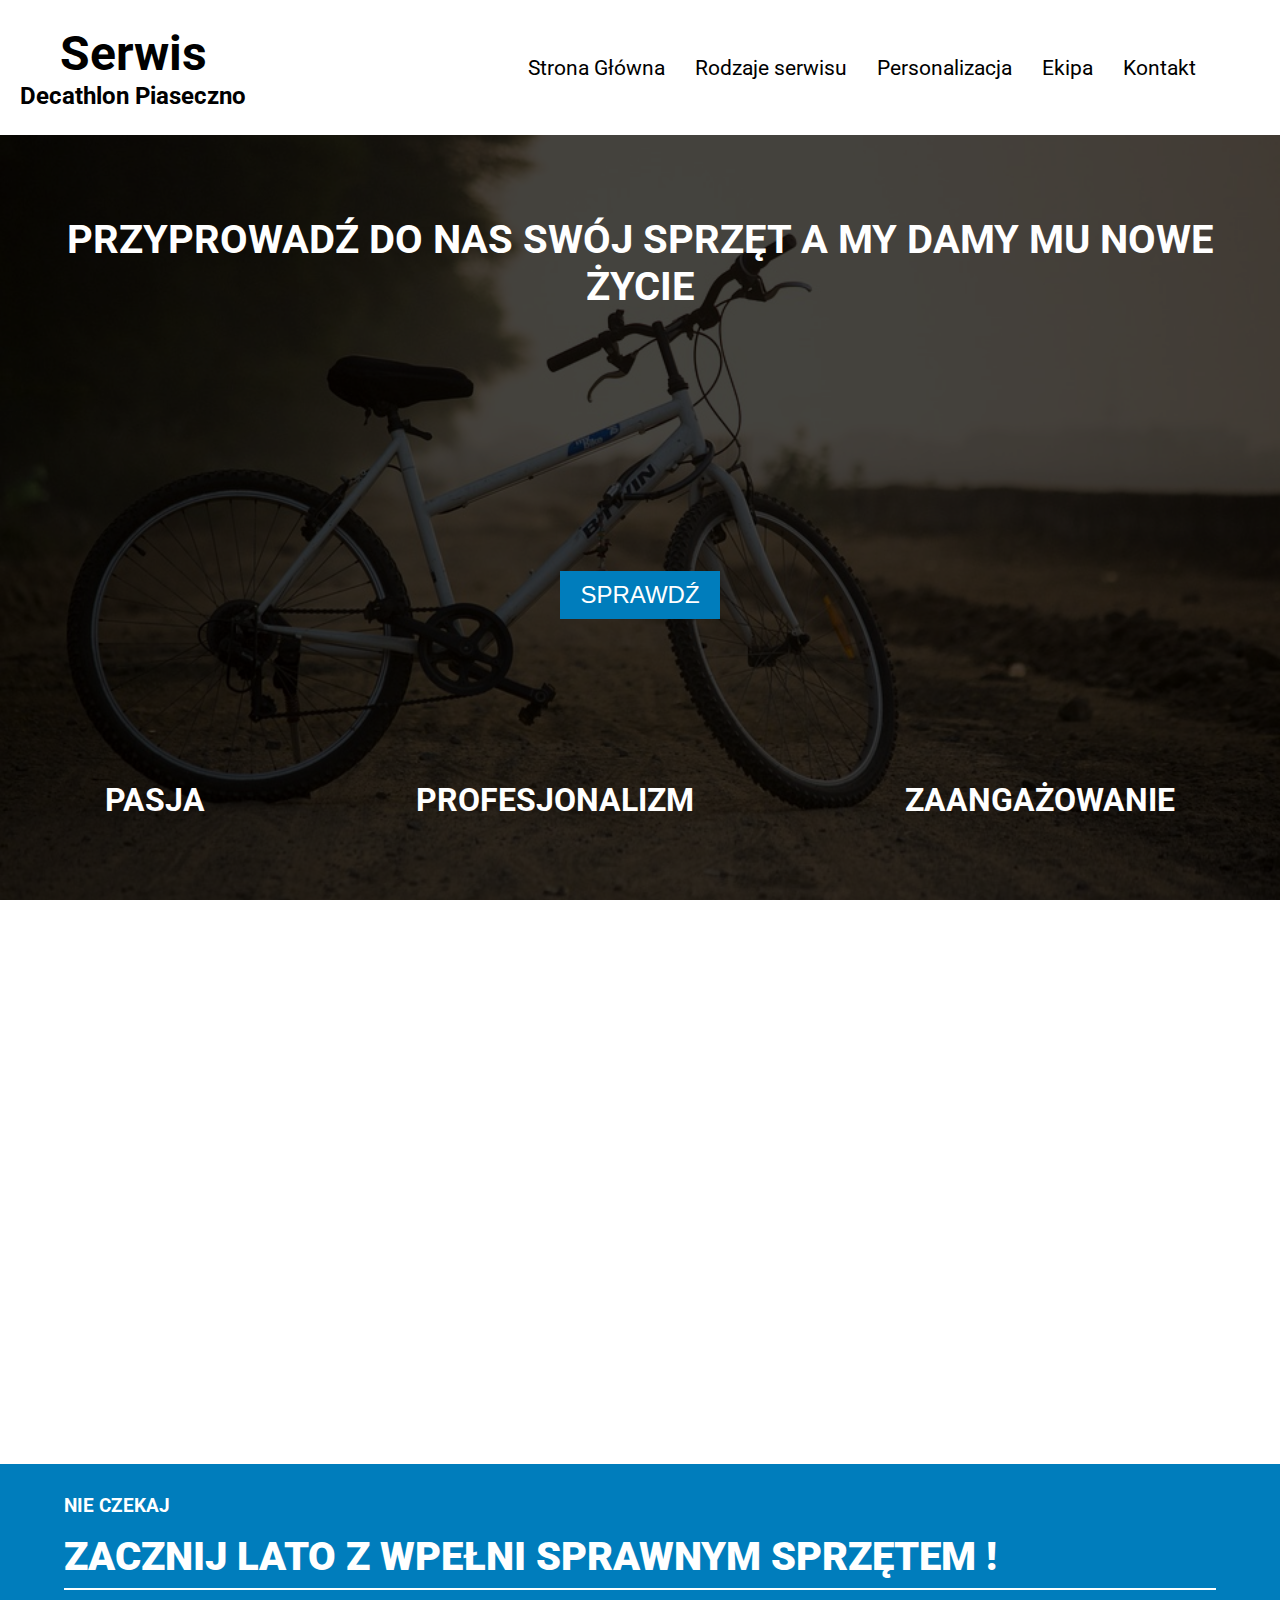
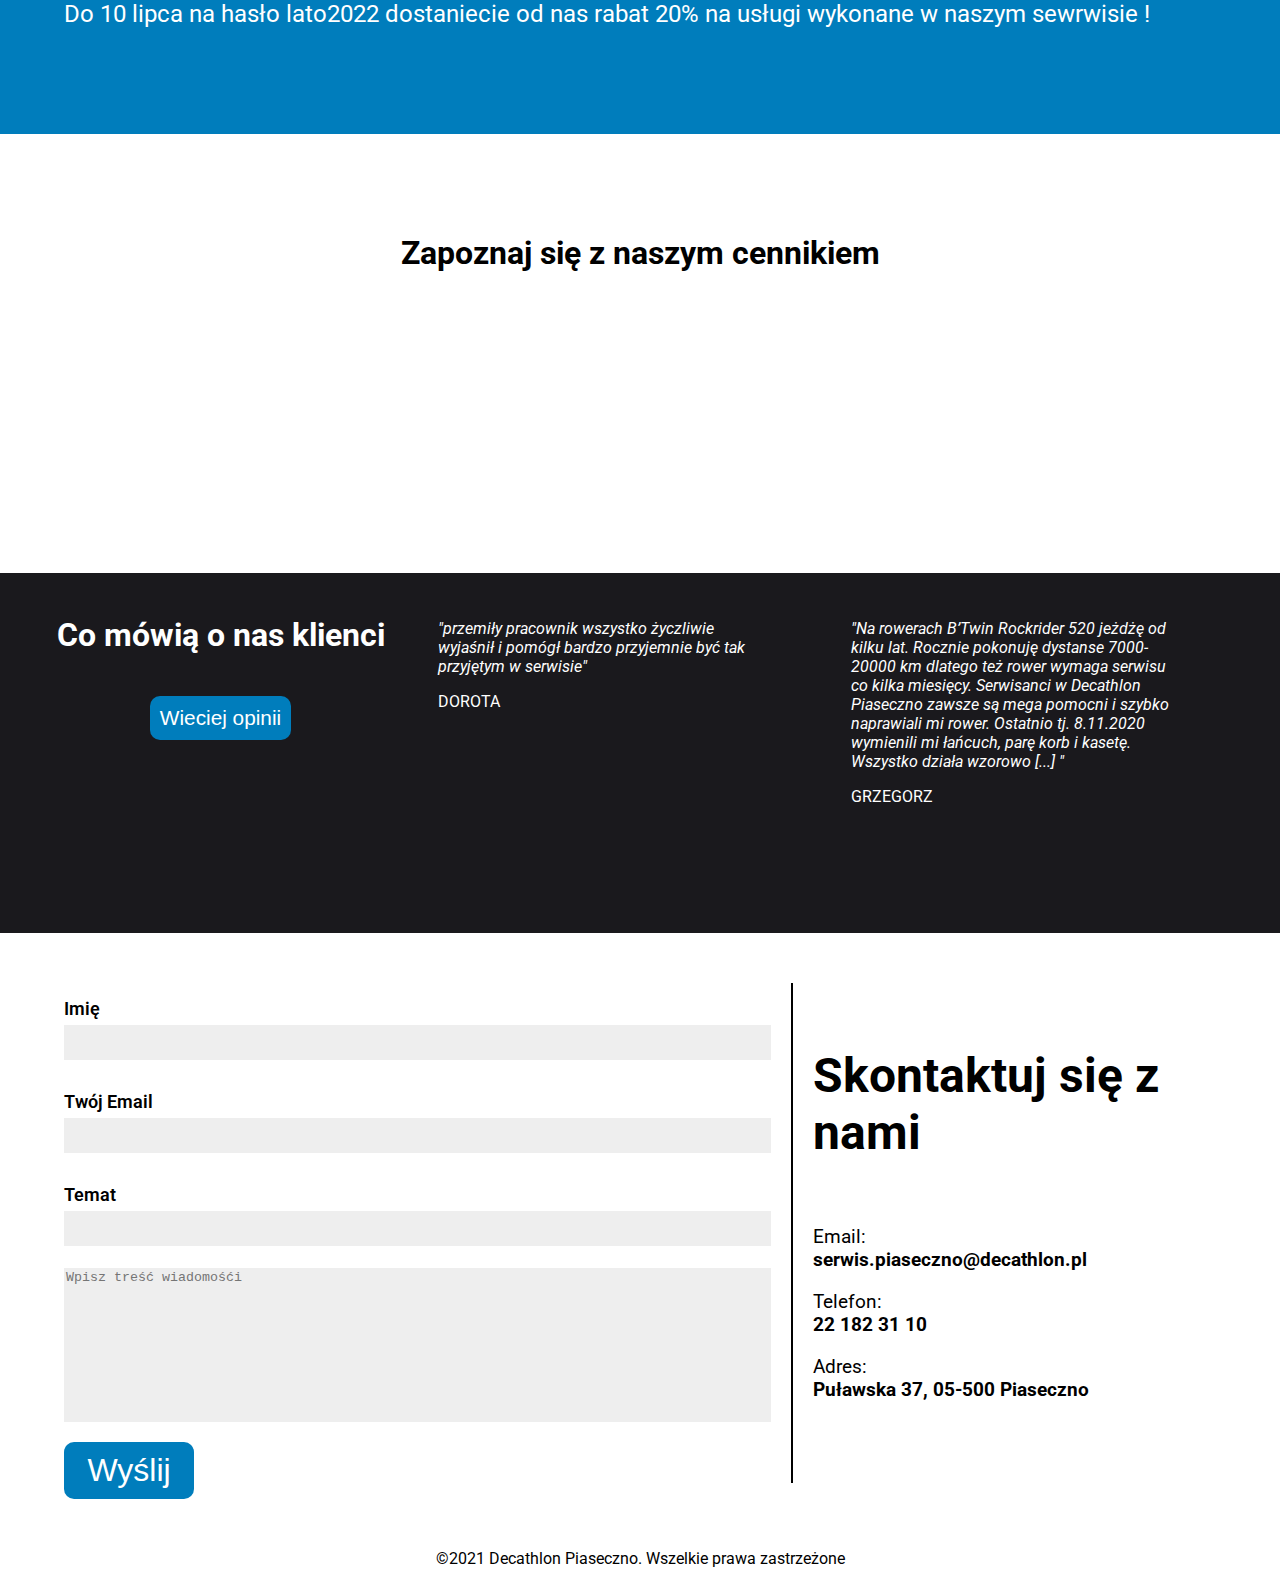
==== index.html @ 6dd997d5 "added link to winter page navigation" ====
<!DOCTYPE html>
<html lang="pl">

<head>
    <meta charset="UTF-8">
    <meta http-equiv="X-UA-Compatible" content="IE=edge">
    <meta name="viewport" content="width=device-width, initial-scale=1.0">
    <link rel="preconnect" href="https://fonts.gstatic.com">
    <link href="https://fonts.googleapis.com/css2?family=Roboto&display=swap" rel="stylesheet">
    <link rel="stylesheet" href="style/main.css">
    <link rel="stylesheet" href="style/description.css">
    <link rel="stylesheet" href="style/contacts.css">
    <link rel="stylesheet" href="style/footer.css">
    <link rel="stylesheet" href="style/header.css">
    <link rel="stylesheet" href="style/opinions.css">
    <link rel="stylesheet" href="style/promotion.css">
    <link rel="stylesheet" href="style/service.css">
    <link rel="stylesheet" href="style/passwords.css">
    <script defer src="js/main.js"></script>
    <title>Serwis Decathlon Piaseczno</title>
</head>

<body>
    <main>
        <header class="header">
            <h1 class="header__title">
                <a class="title__link" href="index.html">
                    <span class="title__span">Serwis</span>
                    <span class="title__name">Decathlon Piaseczno</span>
                </a>
            </h1>
            <nav class="header__navigation">
                <ul class="navigation__list">
                    <li class="navigation__item">
                        <a class="navigation__itemLink" href="index.html">Strona Główna</a>
                    </li>
                    <li class="navigation__item">
                        <a class="navigation__itemLink navigation__itemLink--special"
                            href="#">Rodzaje serwisu
                        </a>
                        <ul class="navigation__subcategories">
                            <li class="subcategories__item">
                                <a class="subcategories__item--link" href="bikes.html">rowery</a>
                            </li>
                            <li class="subcategories__item">
                                <a class="subcategories__item--link" href="winter.html">zima</a>
                            </li>
                            <li class="subcategories__item">
                                <a class="subcategories__item--link" href="#">hulajnogi</a>
                            </li>
                            <li class="subcategories__item">
                                <a class="subcategories__item--link" href="#">rakiety</a>
                            </li>
                            <li class="subcategories__item">
                                <a class="subcategories__item--link" href="#">turystyka</a>
                            </li>
                            
                        </ul>
                    </li>
                    <li class="navigation__item">
                        <a class="navigation__itemLink" href="#">Personalizacja</a>
                    </li>
                    <li class="navigation__item">
                        <a class="navigation__itemLink" href="#">Ekipa</a>
                    </li>
                    <li class="navigation__item">
                        <a class="navigation__itemLink" href="#contact">Kontakt</a>
                    </li>
                </ul>
            </nav>
        </header>
        <section class="passwords">
            <span class="passwords__motto">Przyprowadź do nas swój sprzęt a my damy mu nowe życie</span>
            <button class="passwords__opinion">Sprawdź</button>
            <div class="passwords__text">
                <span class="passwords__word">pasja</span>
                <span class="passwords__word">profesjonalizm</span>
                <span class="passwords__word">zaangażowanie</span>
            </div>
        </section>
        <section class="description">
            <div class="description__image">
                <img src="img/serwis-obrazek.jpg" alt="zdjęcie serwisu w Piasecznie">
            </div>
            <article class="description__text">Serwis Decathlon Piaseczno.
                Lorem ipsum dolor sit amet, consectetur adipisicing elit. Quo, dignissimos laboriosam. Itaque eligendi
                nulla voluptas suscipit beatae autem minus, id enim dolore perferendis libero saepe harum officia. Illo,
                esse aliquid! Lorem ipsum dolor sit, amet consectetur adipisicing elit. Error deleniti obcaecati, vero
                eligendi quam iusto? Dolorem asperiores earum sint itaque in maxime mollitia assumenda! Minima totam eos
                cum consectetur dolorem? </article>
        </section>
        <section class="promotion">
            <div class="promotion__box">
                <h2 class="promotion__title">Nie czekaj</h2>
                <p class="promotion__text">
                    <span class="promotion__text--special">Zacznij lato z wpełni sprawnym sprzętem !
                    </span>
                    <span class="promotion__restText">Do 10 lipca na hasło lato2022 dostaniecie od nas rabat 20% na
                        usługi
                        wykonane w naszym sewrwisie !
                    </span>
                </p>
            </div>
        </section>
        <section class="service">
            <h3 class="service__title">Zapoznaj się z naszym cennikiem</h3>
            <div class="service__allServices">
                <div class="service__icons service__bikes"><a class="service__iconsLink" href="bikes.html"><img class="service__iconsImage" src="img/bicycle.svg"
                    alt=""><span class="service__name">rowery</span></a></div>
                <div class="service__icons service__winter"><a class="service__iconsLink" href=""><img class="service__iconsImage" src="img/snowboarder.svg"
                    alt=""><span class="service__name">zima</span></a></div>
                <div class="service__icons service__rollers"><a class="service__iconsLink" href=""><img class="service__iconsImage" src="img/rollers.svg"
                    alt=""><span class="service__name">hulajnogi/rolki</span></a></div>
                <div class="service__icons service__trophy"><a class="service__iconsLink" href=""><img class="service__iconsImage" src="img/trophy.svg"
                    alt=""><span class="service__name">personalizacja</span></a></div>
                <div class="service__icons service__rackets"><a class="service__iconsLink" href=""><img class="service__iconsImage" src="img/rackets.svg"
                    alt=""><span class="service__name">rakiety</span></a></div>
                <div class="service__icons service__camping"><a class="service__iconsLink" href=""><img
                    class="service__iconsImage service__iconsImage--special" src="img/camping.svg" alt=""><span
                    class="service__name">turystyka</span></a></div>
            </div>
        </section>
        <section class="opinions">
            <div class="opinions__header">
                <h4 class="opinions__title">Co mówią o nas klienci</h4>
                <button class="opinions__moreOpinions">
                    <a class="opinions__moreOpinionsLink" target="_blank"
                        href="https://www.decathlon.pl/workshop-reviews?store=0070057600576">Wieciej opinii
                    </a>
                </button>
            </div>
            <div class="opinions__box">
                <div class="opinions__opinion">
                    <p class="opinions__paragraph">"przemiły pracownik wszystko życzliwie wyjaśnił i pomógł bardzo
                        przyjemnie być tak przyjętym w
                        serwisie"
                    </p>
                    <p>DOROTA</p>
                </div>
                <div class="opinions__opinion">
                    <p class="opinions__paragraph">"Na rowerach B’Twin Rockrider 520 jeżdżę od kilku lat. Rocznie
                        pokonuję dystanse 7000-20000 km
                        dlatego też rower wymaga serwisu co kilka miesięcy. Serwisanci w Decathlon Piaseczno zawsze są
                        mega pomocni i szybko naprawiali mi rower. Ostatnio tj. 8.11.2020 wymienili mi łańcuch, parę
                        korb i kasetę. Wszystko działa wzorowo [...] "
                    </p>
                    <p>GRZEGORZ</p>
                </div>
                <!-- <div class="opinions__opinion">
                    <p>"Nic dodać nic ująć. Serwis bardzo dobry, ale szczególnie zasługuje na pochwałę obsługa. Bardzo mili i rzeczowi. Dziękuję."</p>
                    <p>GRZEGORZ</p>
                </div> -->
            </div>
        </section>
        <section id="contact" class="contact">
            <div class="contact__leftSide">
                <form class="contact__form">
                    <p class="contact__paragraph">
                        <span class="form__inputName">Imię</span>
                        <input class="form__input" type="text" required>
                    </p>
                    <p class="contact__paragraph">
                        <span class="form__inputName">Twój Email</span>
                        <input class="form__input" type="email" required>
                    </p>
                    <p class="contact__paragraph">
                        <span class="form__inputName">Temat</span>
                        <input class="form__input" type="text" required>
                    </p>
                    <textarea class="form__text" name="" cols="100" rows="10" required
                        placeholder="Wpisz treść wiadomośći"></textarea>
                    <button class="form__button">Wyślij</button>
                </form>
            </div>
            <div class="verticalLine"></div>
            <div class="contact__rightSide">
                <h4 class="rightSide__title">Skontaktuj się z nami</h4>
                <p class="contact__email"> Email: <br> <span class="contact__span">serwis.piaseczno@decathlon.pl</span>
                </p>
                <p class="contact__phoneNumber">Telefon:
                    <br> <span class="contact__span">22 182 31 10</span></p>
                <p class="contact__adress">Adres: <br> <span class="contact__span">Puławska 37, 05-500 Piaseczno</span>
                </p>
            </div>
        </section>
        <footer class="footer">
            <p class="footer__paragraph">&copy;2021 Decathlon Piaseczno. Wszelkie prawa zastrzeżone</p>
        </footer>
    </main>
</body>

</html>
---- style/main.css ----
*, *::after, *::before {
    box-sizing: border-box;
}
body {
    margin: 0;
    padding: 0;
    font-size: 16px;
    font-family: 'Roboto', sans-serif;
}
---- style/description.css ----
.description {
    display: flex;
    width: 80%;
    margin: 60px auto;
    transform: translateX(-1500px);
}

.description__show {
    transform: translateX(0px);
    transition: .5s linear;
}

.description__image { 
    flex-basis: 70%;
    margin-right: 50px;
}

.description__text {
    font-size: 1.3rem;
    flex-basis: 50%;
}
---- style/contacts.css ----
.contact {
    width: 90%;
    margin: 50px auto;
    display: flex;
    justify-content: space-around;
}

.contact__form {
    display: flex;
    flex-direction: column;
}

.form__input,
.form__text {
    margin-top: 6px;
    width: 100%;
    border: none;
    background-color: #eee;
}

.form__text {
    resize: none;
}
.form__input {
    height: 35px;
}

.form__inputName {
    font-size: 1.1rem;
    font-weight: 600;
}
.form__button {
    margin-top: 20px;
    font-size: 2rem;
    width: 130px;
    background-color: #007DBC;
    border: none;
    color: #fff;
    padding: 10px 20px;
    border-radius: 10px;
}

.rightSide__title {
    font-size: 3rem;
}

.verticalLine {
width: 2px;
height: 500px;
border: 1px solid #000;
}
.contact__span {
    font-weight: bold;
    margin-top: 5px;
}

.contact__email, 
.contact__phoneNumber,
.contact__adress {
    font-size: 1.2rem;
}

.verticalLine {
    margin: 0 20px;
}
---- style/footer.css ----
.footer__paragraph {
    width: 100%;
    text-align: center;
}
---- style/header.css ----
.header {
    display: flex;
    justify-content: space-between;
    height: 15vh;
}

.title__link {
    text-align: center;
    text-decoration: none;
    color: black;
    display: flex;
    flex-direction: column;
}

.title__span {
    font-size: 3rem;
}

.title__name {
    font-size: 1.5rem;
}
.header__title {
    display: flex;
    align-items: center;
    margin-left: 20px;
    flex-basis: 30%;
}

.header__navigation {
    margin-right: 5%;
    display: flex;
}

.navigation__list {
    display: flex;
    justify-content: space-between;
    align-items: center;
    padding-left: 0;
    margin: 0;
}

.navigation__item {
    padding: 10px;
    list-style: none;
}

.navigation__itemLink {
    text-decoration: none;
    color: #000;
    font-size: 1.3rem;
    padding: 10px;
    padding-left: 0px;
    transition: color .2s linear;
}

.navigation__itemLink:hover {
    color: #007DBC;
}

.navigation__subcategories {
    position: absolute;
    display: none;
    z-index: 2;
    background-color: #fff;
    list-style: none;
    padding-left: 0px;
}
.subcategories__item--link {
    color: #000;
    text-decoration: none;
    display: block;
    padding: 10px 30px 10px 20px;
    width: 100%;
}
.navigation__subcategories--show {
    display: block;
}
.subcategories__item:hover .subcategories__item--link{
    background-color: #007DBC;
    color: #fff;
    transition: .2s linear;
    cursor: pointer;
}

.subcategories__item {
    transition: .2s linear;
}
---- style/opinions.css ----
.opinions {
    background-color: #1A191D;
    height: 40vh;
    color: #fff;
    padding: 0 50px;
    display: flex;
    justify-content: space-around;
}

.opinions__title {
    font-size: 2rem;
}
.opinions__header{ 
    text-align: center;
}

.opinions__moreOpinions {
    font-size: 1.3rem;
    padding: 10px;
    background-color: #007DBC;
    color: #fff;
    border: none;
    border-radius: 10px;
}

.opinions__moreOpinionsLink {
    color: #fff;
    text-decoration: none;
}

.opinions__box {
    display: flex;
    width: 70%;
}
.opinions__opinion {
    color: #fff;
    margin: 20px;
    padding: 10px 20px;
    border-radius: 5%;
    flex-basis: 50%;
}

.opinions__paragraph {
    font-style: italic;
}
---- style/promotion.css ----
.promotion {
    margin-top: 200px;
    height: 30vh;
    background-color: #007DBC;
    color: #fff;
}

.promotion__box {
    width: 90%;
    margin: 0 auto;
}

.promotion__title {
    width: 100%;
    position: relative;
    color: #fff;
    font-size: 1.2rem;
    padding-top: 30px;
    text-transform: uppercase;
}

.promotion__text--special::after {
    content: "";
    width: 100%;
    height: 2px;
    background-color: #fff;
    position: absolute;
    bottom: -10px;
    left: 0;
}

.promotion__text {
    display: flex;
    flex-direction: column;
}

.promotion__text--special {
    font-size: 2.5rem;
    color: #fff;
    font-weight: 900;
    text-transform: uppercase;
    position: relative;
}

.promotion__restText {
    font-size: 1.5rem;
    margin-top: 20px;
}
---- style/service.css ----
.service {
    margin-top: 100px
}

.service__title {
    width: 100%; 
    font-size: 2rem;
    text-align: center;
}

.service__allServices {
    display: flex;
    justify-content: space-around;
    flex-wrap: wrap;
    margin-bottom: 100px;
}

.service__icons {
    display: flex;
    flex-direction: column;
    text-align: center;
    margin: 20px;
    opacity: 0;

}

.service__icons:hover {
    cursor: pointer;
}

.service__iconsLink {
    display: flex;
    flex-direction: column;
    text-decoration: none;
}

.service__name {
    position: relative;
    color: black;
}

.service__name::after {
    content: "";
    width: 0;
    height: 1px;
    background-color: #000;
    position: absolute;
    bottom: -3px;
    left: 0;
}

.service__icons:hover .service__name::after {
    /* text-decoration: underline; */
    width: 100%;
    transition: width .1s linear;
}

.service__iconsImage {
    width: 100px;
    height: 100px;
    border: 1px solid #000;
    border-radius: 10%;
    padding: 5px;
    margin-bottom: 10px;
}

.service__iconsImage--special {
    padding: 0px;
}

.service__bikes--animation {
    animation: showIcons .3s .2s forwards linear
}
.service__winter--animation {
    animation: showIcons .3s .4s forwards linear
}
.service__rollers--animation {
    animation: showIcons .3s .6s forwards linear
}
.service__trophy--animation {
    animation: showIcons .3s .8s forwards linear
}
.service__rackets--animation {
    animation: showIcons .3s 1s forwards linear
}
.service__camping--animation {
    animation: showIcons .3s 1.2s forwards linear
}

@keyframes showIcons {
    0% {
        opacity: 0;
    }

    100% {
        opacity: 1;
    }
}
---- style/passwords.css ----
.passwords {
    background-image: url(../img/bike.jpg);
    background-position: center;
    background-size: cover;
    height: 85vh;
    position: relative;
    display: flex;
    align-items: center;
    flex-direction: column;
    justify-content: space-around;
}

.passwords::before {
    content: "";
    position: absolute;
    top: 0;
    left: 0;
    width: 100%;
    height: 100%;
    background-color: rgba(0, 0, 0, 0.733);
}
.passwords__text {
    text-transform: uppercase;
    font-weight: bold;
    display: flex;
    justify-content: space-around;
    width: 100%;
    font-size: 2rem;
    color: #fff;
    z-index: 1;
}

.passwords__motto {
    font-size: 2.5rem;
    color: #fff;
    z-index: 1;
    text-transform: uppercase;
    font-weight: bold;
    width: 90%;
    text-align: center;
}

.passwords__opinion {
    font-size: 1.5rem;
    color: #fff;
    background-color: #007DBC;
    border: none;
    padding: 10px 20px;
    z-index: 3;
    text-transform: uppercase;
    margin-top: 100px;
}
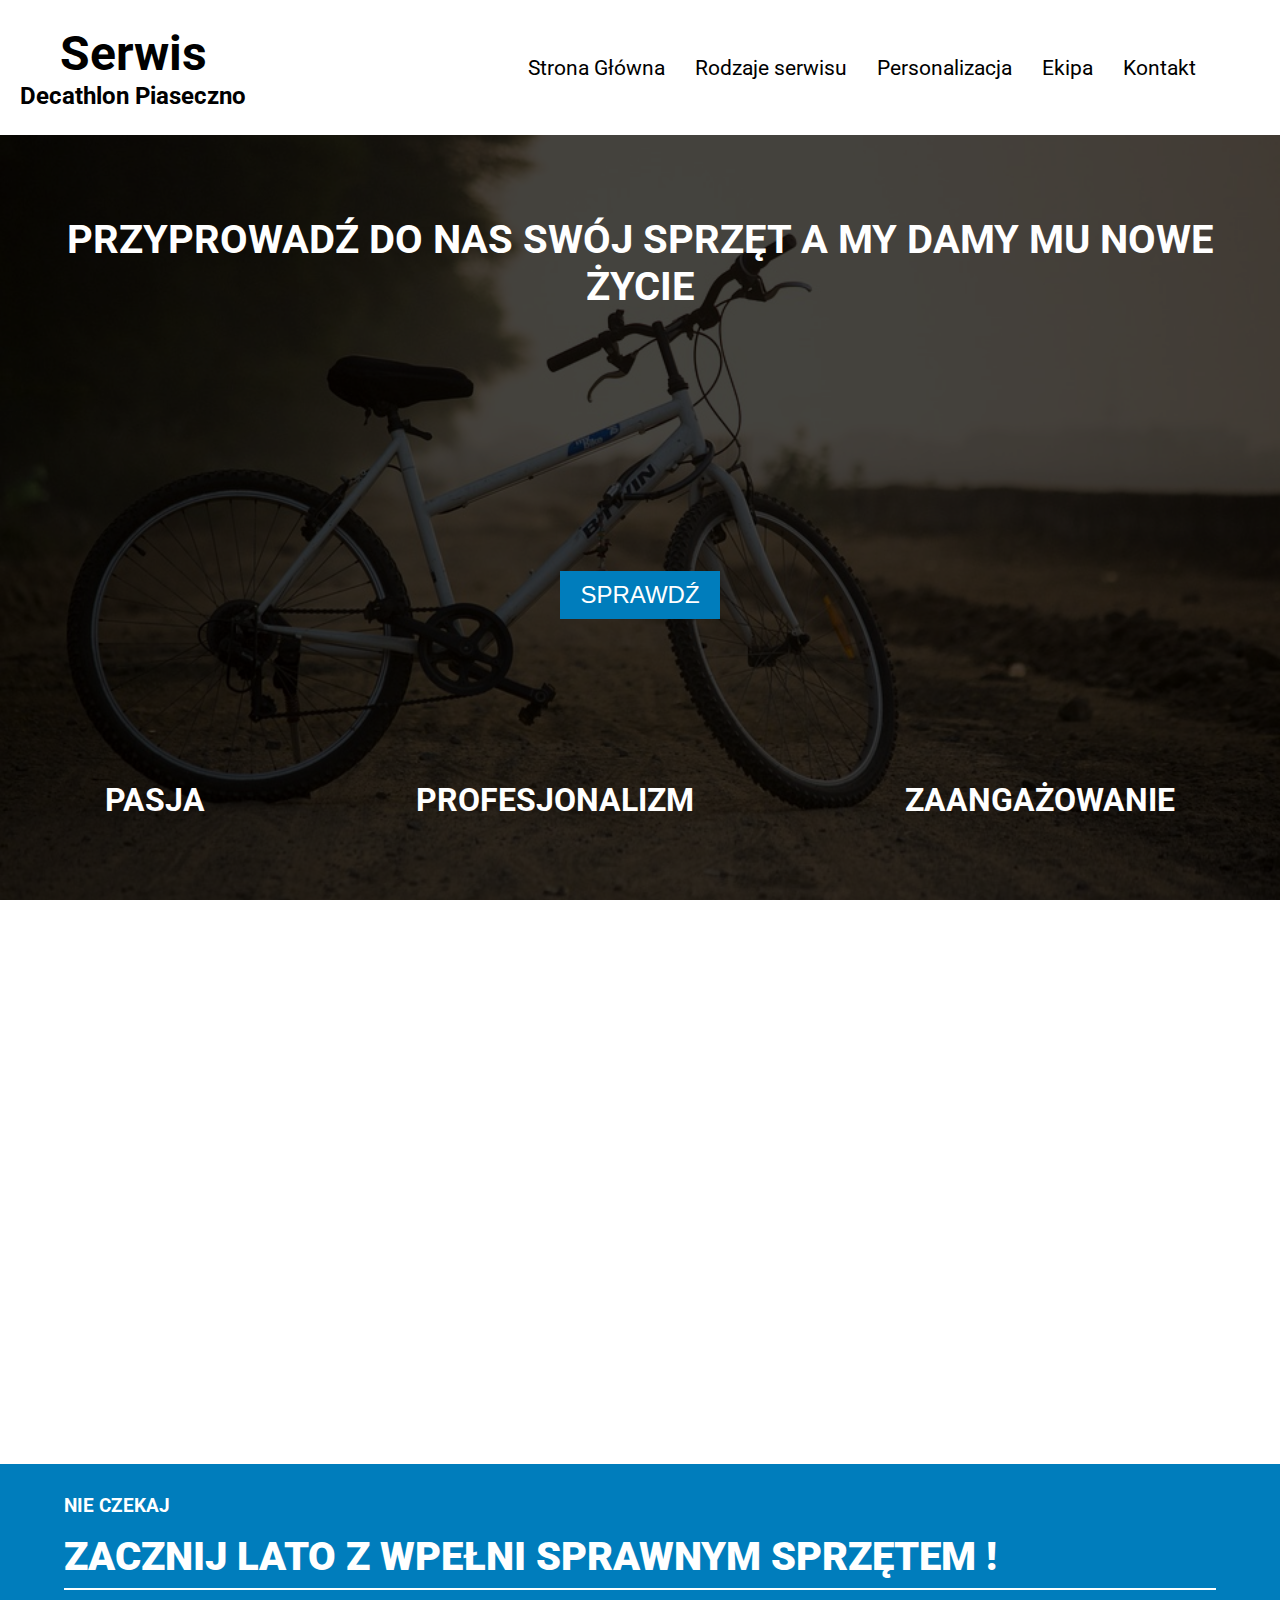
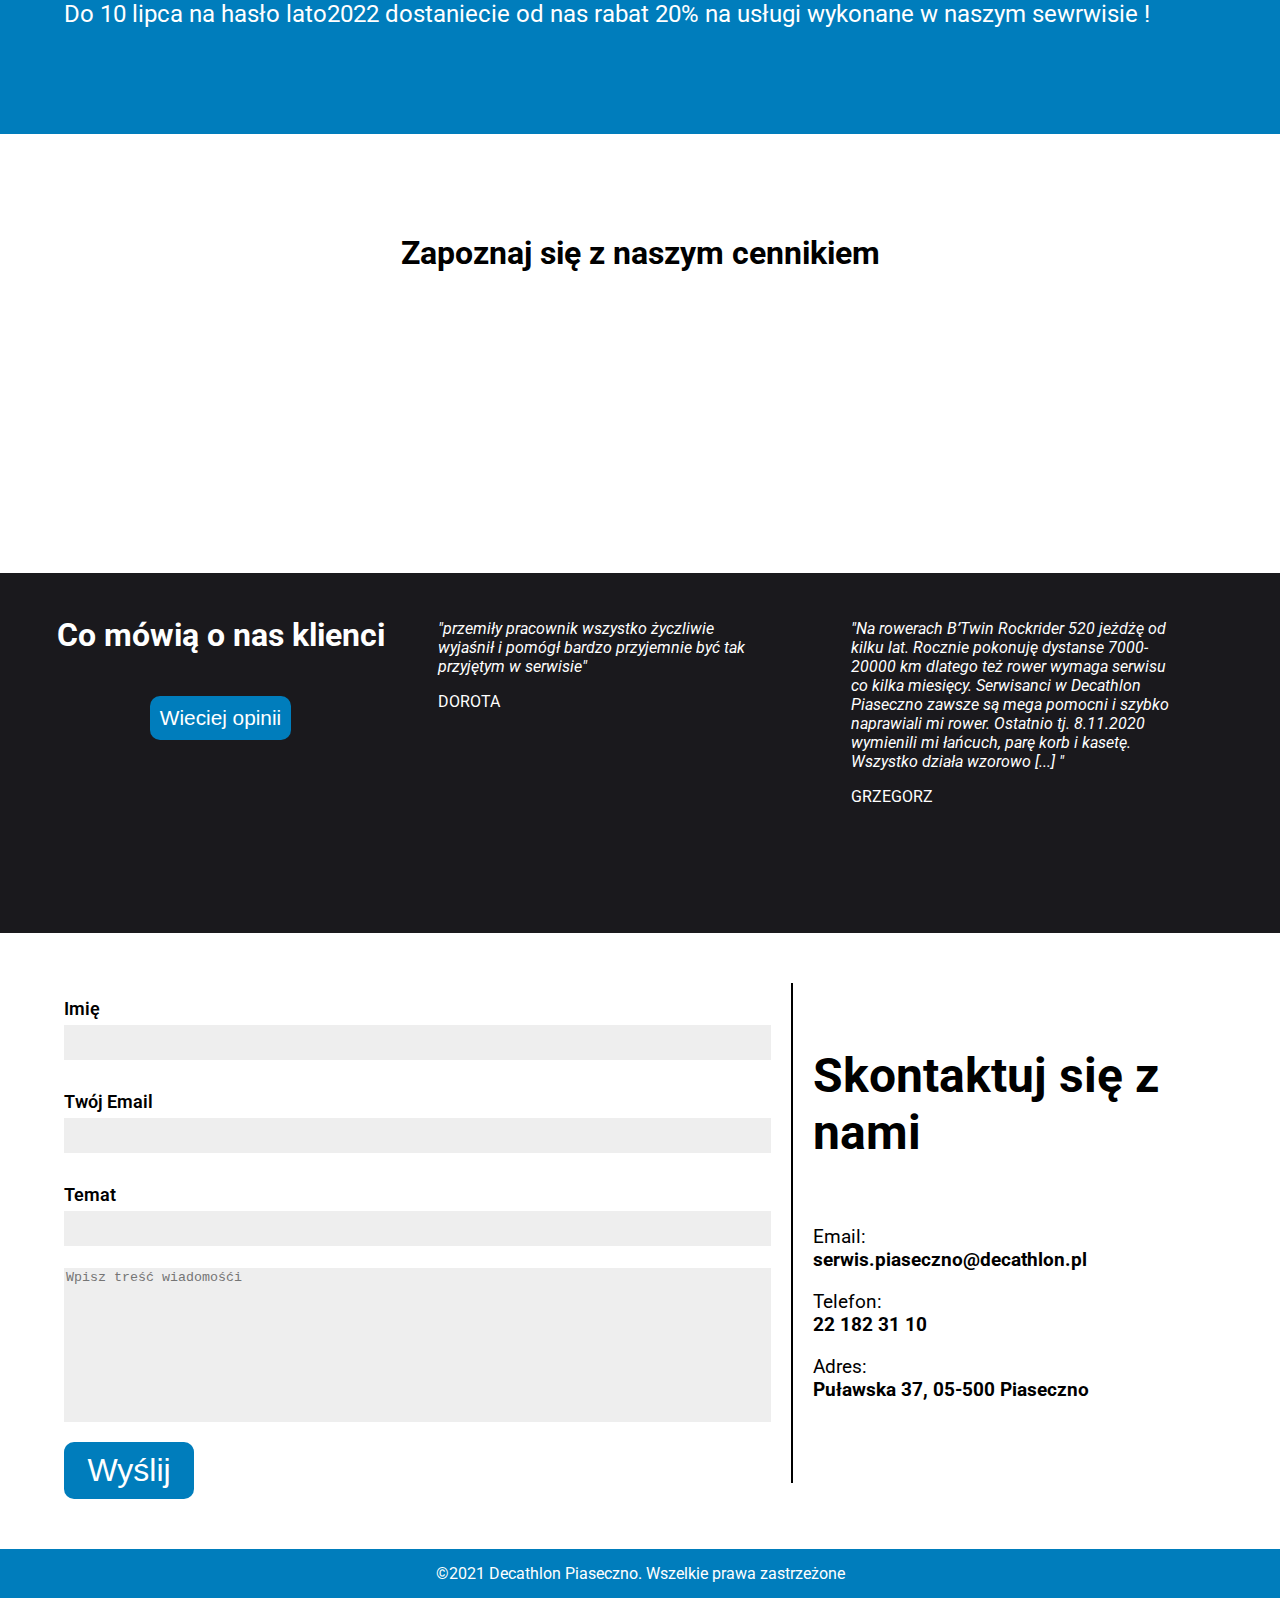
==== commit 2941aff5: "changed name class. prices__drivesLeft on prices__boxLeft and right" ====
--- a/index.html
+++ b/index.html
@@ -16,6 +16,7 @@
     <link rel="stylesheet" href="style/promotion.css">
     <link rel="stylesheet" href="style/service.css">
     <link rel="stylesheet" href="style/passwords.css">
+    <link rel="stylesheet" href="style/arrowUp.css">
     <script defer src="js/main.js"></script>
     <title>Serwis Decathlon Piaseczno</title>
 </head>
@@ -46,29 +47,32 @@
                                 <a class="subcategories__item--link" href="winter.html">zima</a>
                             </li>
                             <li class="subcategories__item">
-                                <a class="subcategories__item--link" href="#">hulajnogi</a>
+                                <a class="subcategories__item--link" href="scooter.html">hulajnogi</a>
                             </li>
                             <li class="subcategories__item">
-                                <a class="subcategories__item--link" href="#">rakiety</a>
+                                <a class="subcategories__item--link" href="rackets.html">rakiety</a>
                             </li>
                             <li class="subcategories__item">
-                                <a class="subcategories__item--link" href="#">turystyka</a>
+                                <a class="subcategories__item--link" href="camping.html">turystyka</a>
                             </li>
                             
                         </ul>
                     </li>
                     <li class="navigation__item">
-                        <a class="navigation__itemLink" href="#">Personalizacja</a>
+                        <a class="navigation__itemLink" href="perso.html">Personalizacja</a>
                     </li>
                     <li class="navigation__item">
-                        <a class="navigation__itemLink" href="#">Ekipa</a>
+                        <a class="navigation__itemLink" href="people.html">Ekipa</a>
                     </li>
                     <li class="navigation__item">
-                        <a class="navigation__itemLink" href="#contact">Kontakt</a>
+                        <a class="navigation__itemLink" href="index.html#contact">Kontakt</a>
                     </li>
                 </ul>
             </nav>
         </header>
+        <!-- <div class="arrow">
+            <button class="arrowUp">⮭</button>
+        </div> -->
         <section class="passwords">
             <span class="passwords__motto">Przyprowadź do nas swój sprzęt a my damy mu nowe życie</span>
             <button class="passwords__opinion">Sprawdź</button>
@@ -107,11 +111,11 @@
             <div class="service__allServices">
                 <div class="service__icons service__bikes"><a class="service__iconsLink" href="bikes.html"><img class="service__iconsImage" src="img/bicycle.svg"
                     alt=""><span class="service__name">rowery</span></a></div>
-                <div class="service__icons service__winter"><a class="service__iconsLink" href=""><img class="service__iconsImage" src="img/snowboarder.svg"
+                <div class="service__icons service__winter"><a class="service__iconsLink" href="winter.html"><img class="service__iconsImage" src="img/snowboarder.svg"
                     alt=""><span class="service__name">zima</span></a></div>
-                <div class="service__icons service__rollers"><a class="service__iconsLink" href=""><img class="service__iconsImage" src="img/rollers.svg"
+                <div class="service__icons service__rollers"><a class="service__iconsLink" href="scooter.html"><img class="service__iconsImage" src="img/rollers.svg"
                     alt=""><span class="service__name">hulajnogi/rolki</span></a></div>
-                <div class="service__icons service__trophy"><a class="service__iconsLink" href=""><img class="service__iconsImage" src="img/trophy.svg"
+                <div class="service__icons service__trophy"><a class="service__iconsLink" href="perso.html"><img class="service__iconsImage" src="img/trophy.svg"
                     alt=""><span class="service__name">personalizacja</span></a></div>
                 <div class="service__icons service__rackets"><a class="service__iconsLink" href=""><img class="service__iconsImage" src="img/rackets.svg"
                     alt=""><span class="service__name">rakiety</span></a></div>
--- a/style/description.css
+++ b/style/description.css
@@ -3,10 +3,12 @@
     width: 80%;
     margin: 60px auto;
     transform: translateX(-1500px);
+    opacity: 0;
 }
 
 .description__show {
     transform: translateX(0px);
+    opacity: 1;
     transition: .5s linear;
 }
 
--- a/style/footer.css
+++ b/style/footer.css
@@ -1,4 +1,14 @@
+.footer {
+    background-color: #007DBC;
+    padding: 15px 0;
+}
+
 .footer__paragraph {
     width: 100%;
+    color: #fff;
     text-align: center;
+    margin: 0;
+}
+.footer-special {
+    margin-top: 70px;
 }--- a/style/header.css
+++ b/style/header.css
@@ -2,6 +2,10 @@
     display: flex;
     justify-content: space-between;
     height: 15vh;
+    position: sticky;
+    top: 0;
+    background-color: #fff;
+    z-index: 99;
 }
 
 .title__link {
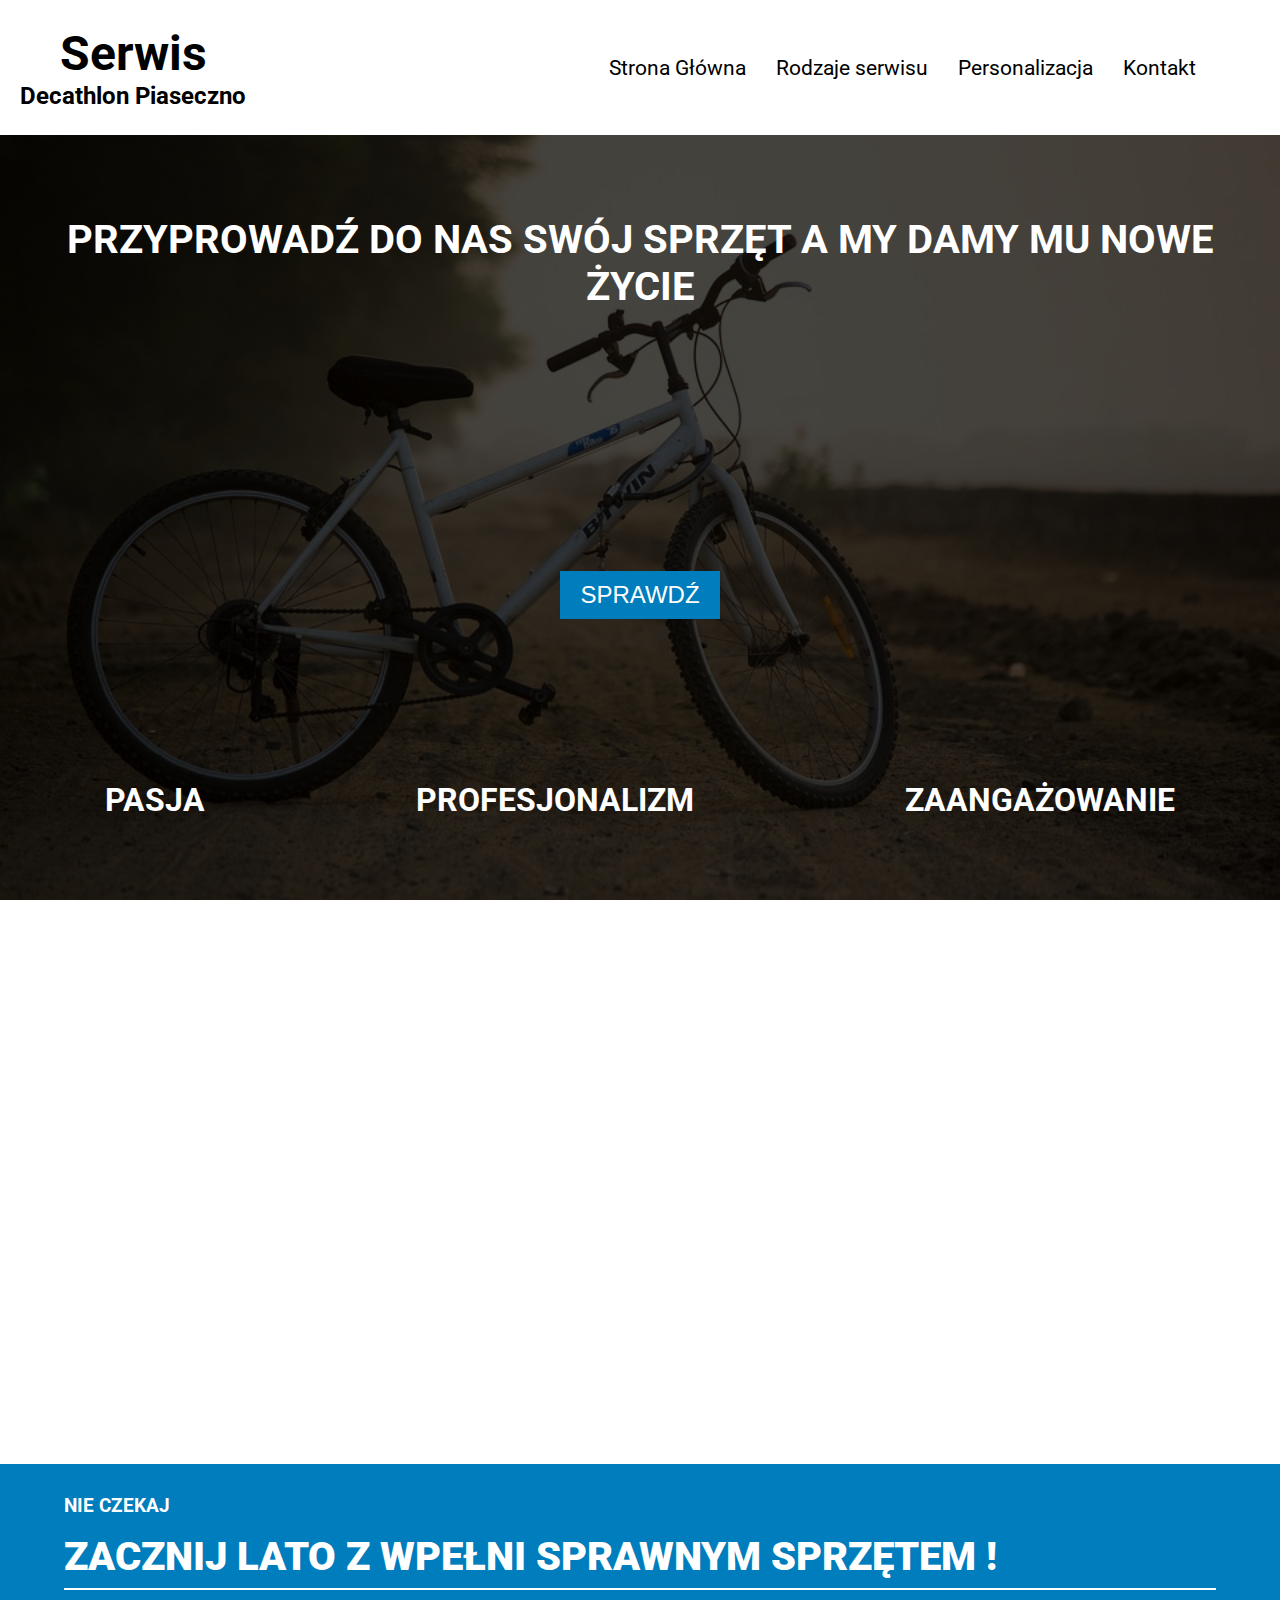
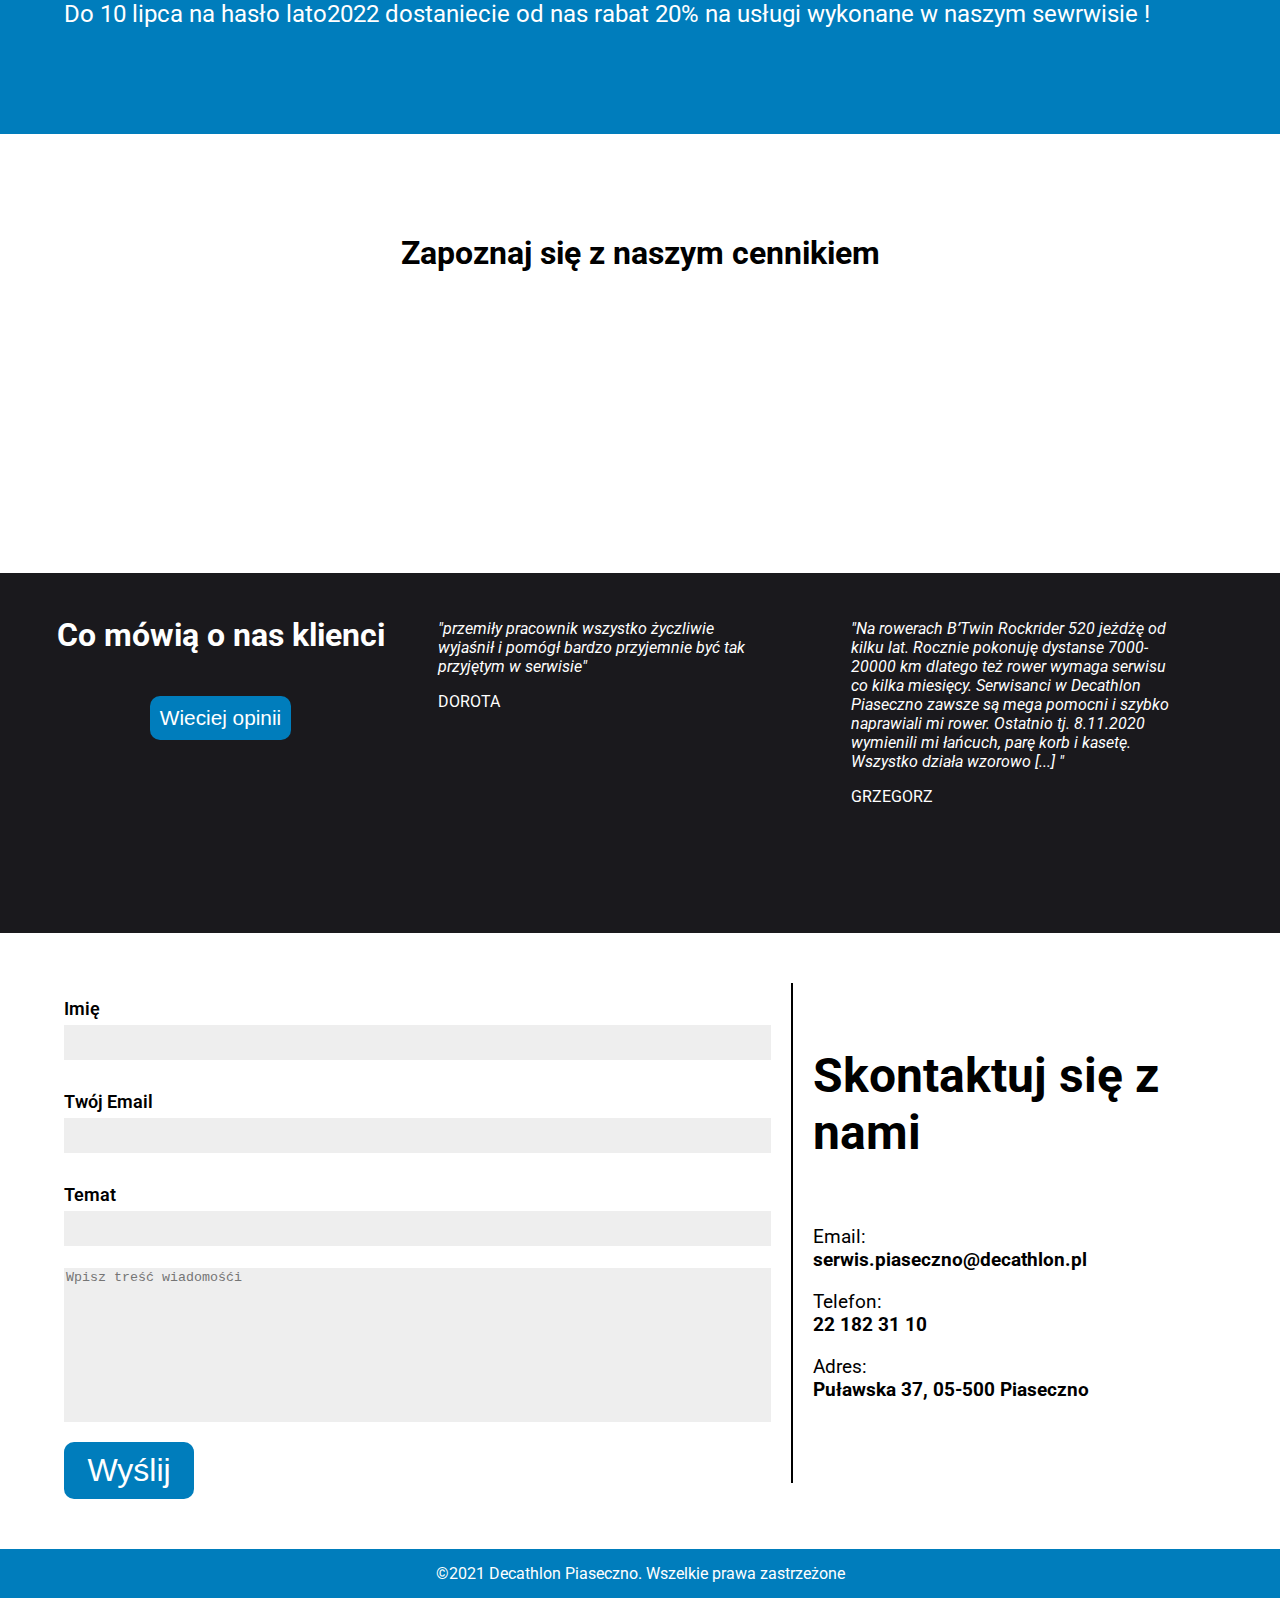
==== commit 586b57cd: "change link to span" ====
--- a/index.html
+++ b/index.html
@@ -36,9 +36,9 @@
                         <a class="navigation__itemLink" href="index.html">Strona Główna</a>
                     </li>
                     <li class="navigation__item">
-                        <a class="navigation__itemLink navigation__itemLink--special"
+                        <span class="navigation__itemLink navigation__itemLink--special"
                             href="#">Rodzaje serwisu
-                        </a>
+                        </span>
                         <ul class="navigation__subcategories">
                             <li class="subcategories__item">
                                 <a class="subcategories__item--link" href="bikes.html">rowery</a>
@@ -61,9 +61,9 @@
                     <li class="navigation__item">
                         <a class="navigation__itemLink" href="perso.html">Personalizacja</a>
                     </li>
-                    <li class="navigation__item">
+                    <!-- <li class="navigation__item">
                         <a class="navigation__itemLink" href="people.html">Ekipa</a>
-                    </li>
+                    </li> -->
                     <li class="navigation__item">
                         <a class="navigation__itemLink" href="index.html#contact">Kontakt</a>
                     </li>
@@ -117,9 +117,9 @@
                     alt=""><span class="service__name">hulajnogi/rolki</span></a></div>
                 <div class="service__icons service__trophy"><a class="service__iconsLink" href="perso.html"><img class="service__iconsImage" src="img/trophy.svg"
                     alt=""><span class="service__name">personalizacja</span></a></div>
-                <div class="service__icons service__rackets"><a class="service__iconsLink" href=""><img class="service__iconsImage" src="img/rackets.svg"
+                <div class="service__icons service__rackets"><a class="service__iconsLink" href="rackets.html"><img class="service__iconsImage" src="img/rackets.svg"
                     alt=""><span class="service__name">rakiety</span></a></div>
-                <div class="service__icons service__camping"><a class="service__iconsLink" href=""><img
+                <div class="service__icons service__camping"><a class="service__iconsLink" href="camping.html"><img
                     class="service__iconsImage service__iconsImage--special" src="img/camping.svg" alt=""><span
                     class="service__name">turystyka</span></a></div>
             </div>
--- a/style/footer.css
+++ b/style/footer.css
@@ -1,6 +1,7 @@
 .footer {
     background-color: #007DBC;
     padding: 15px 0;
+    
 }
 
 .footer__paragraph {
@@ -11,4 +12,10 @@
 }
 .footer-special {
     margin-top: 70px;
+}
+.footer-unique {
+    margin-top: 70px;
+    position: absolute;
+    bottom: 0;
+    width: 100%
 }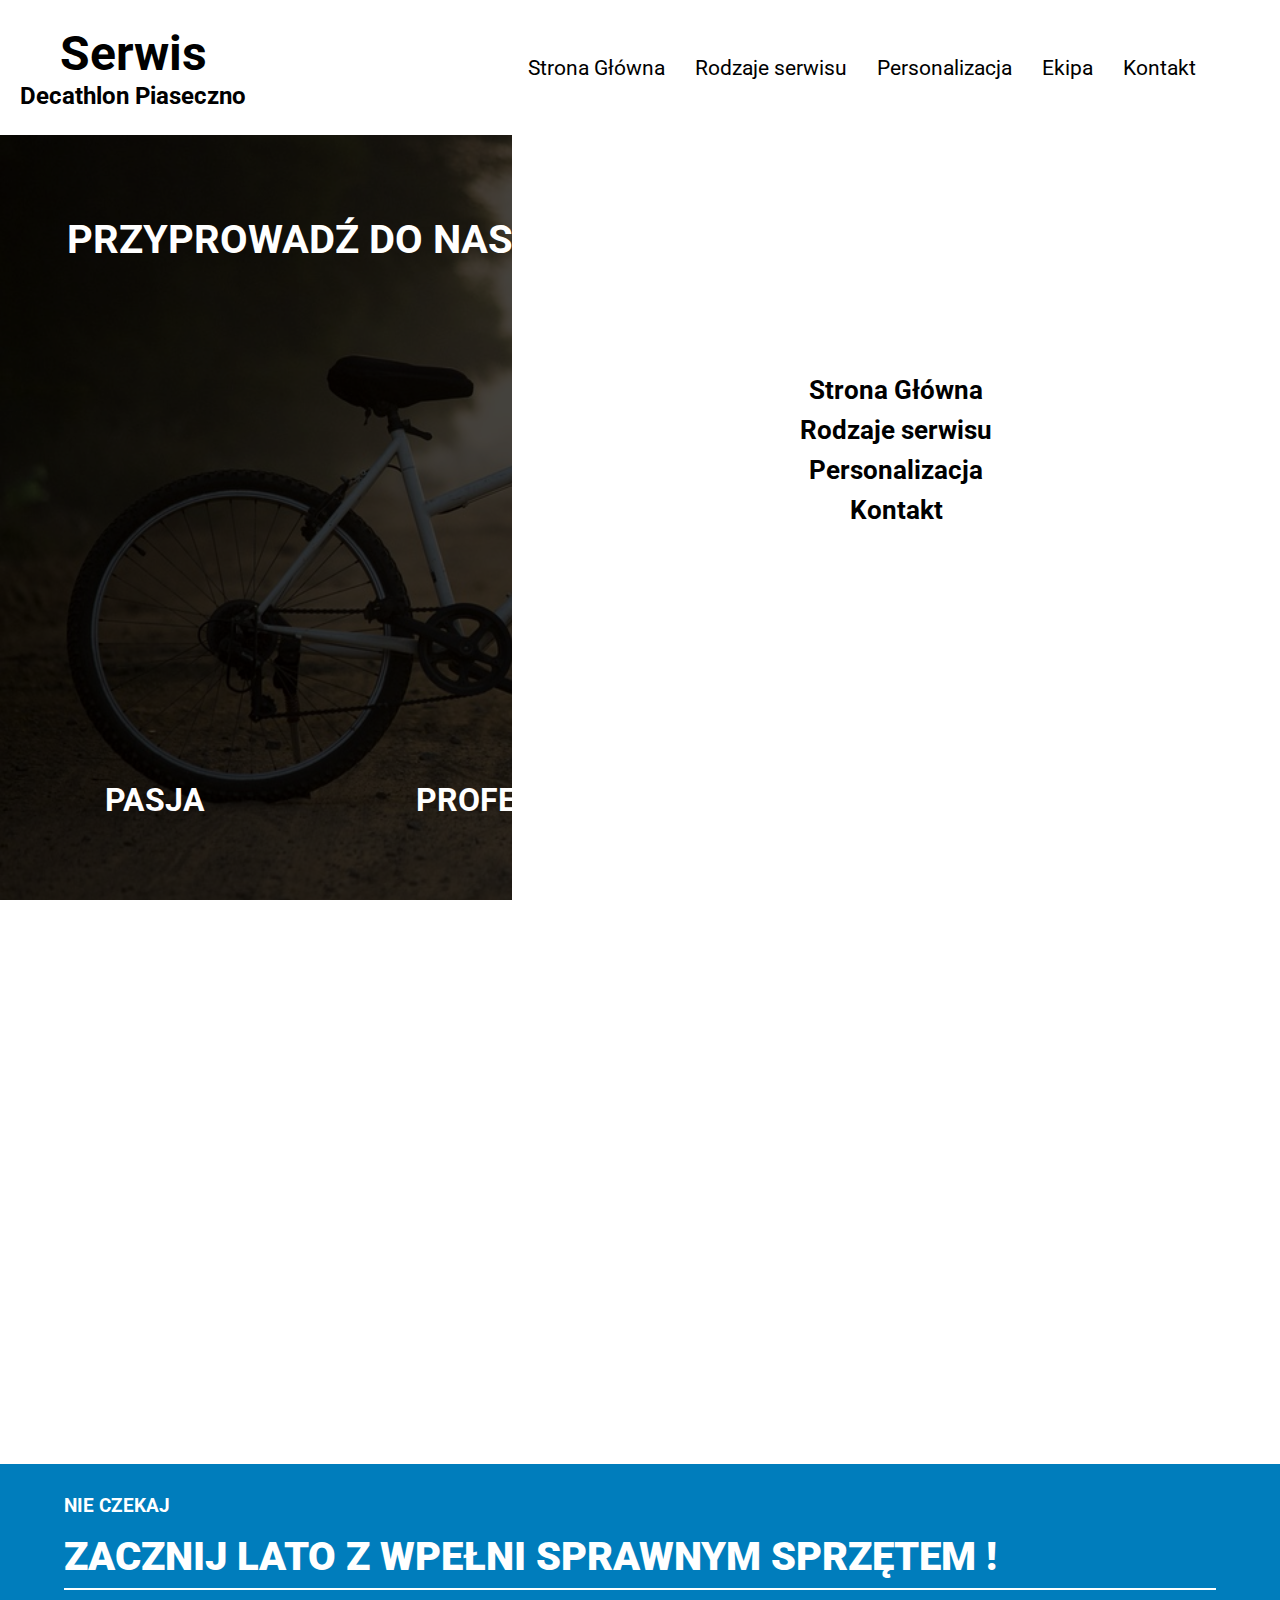
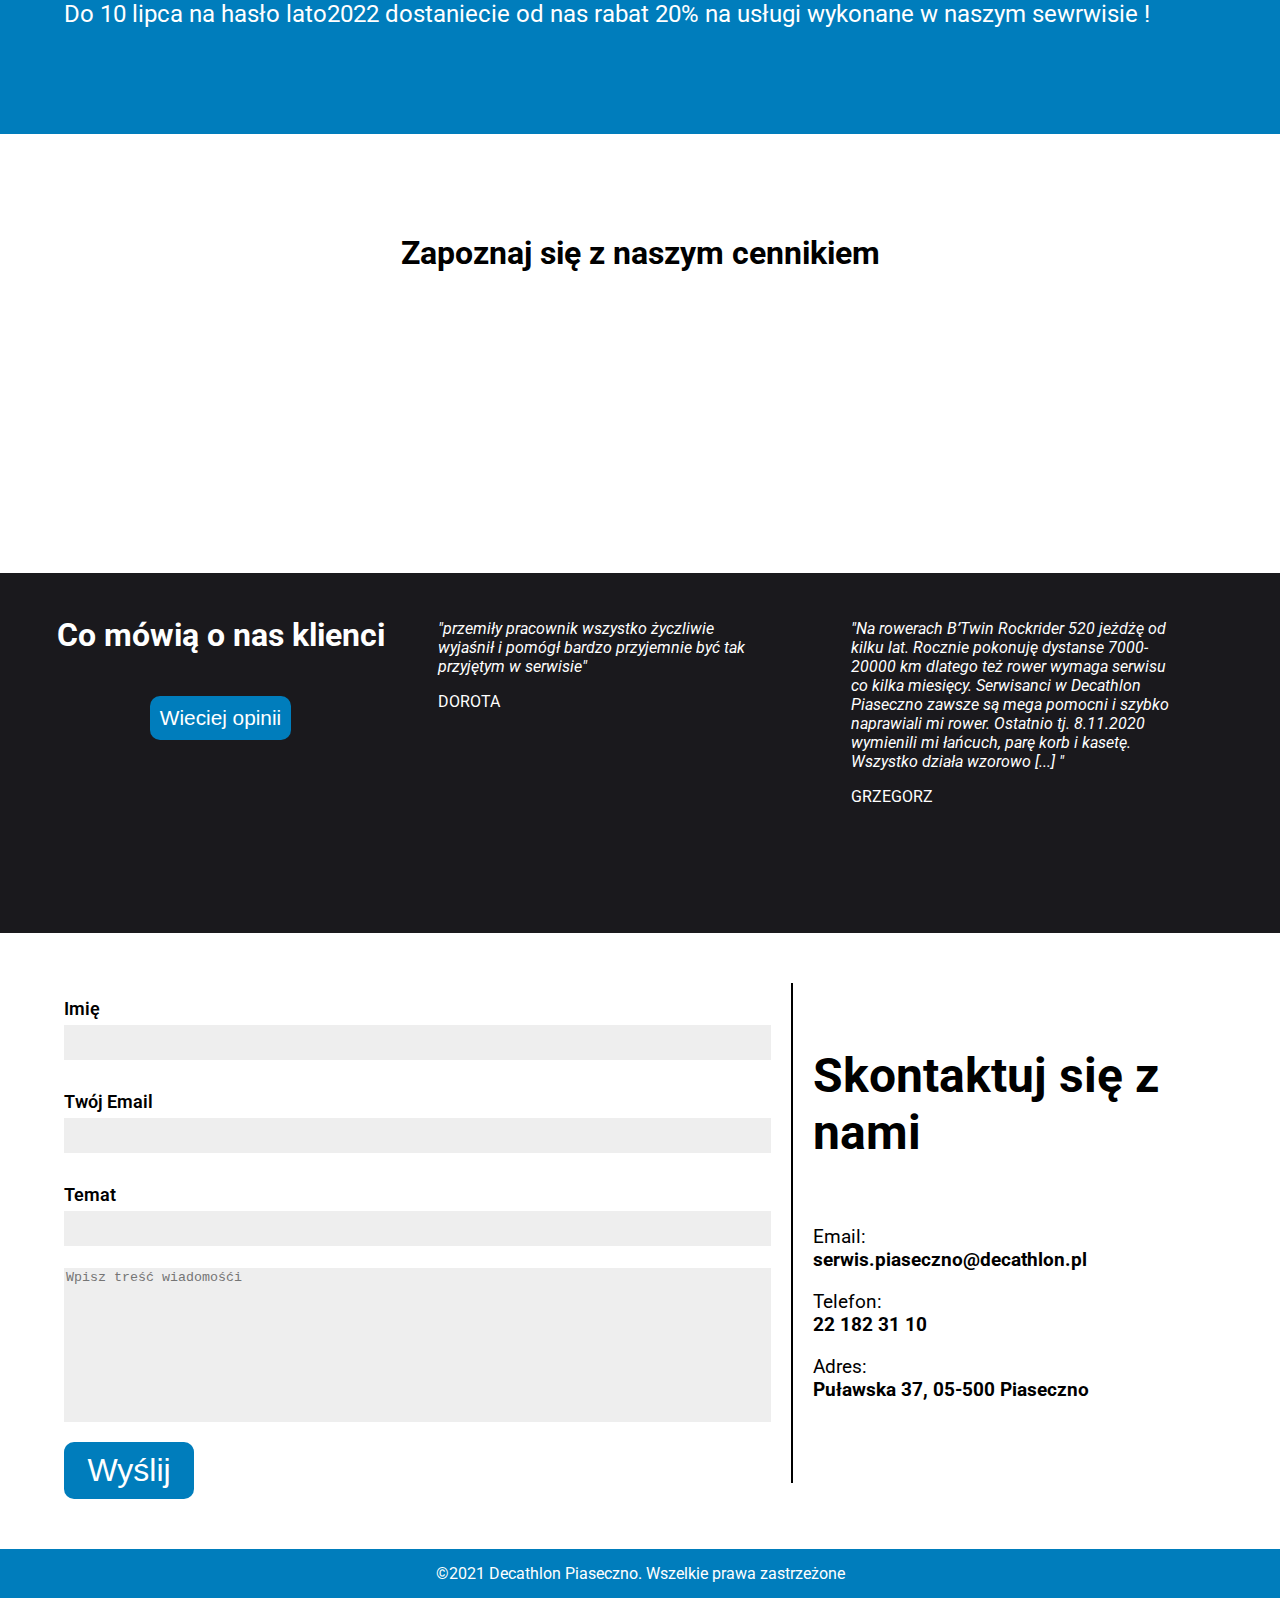
==== commit 5bf7edc0: "created navigation for mobile" ====
--- a/index.html
+++ b/index.html
@@ -1,6 +1,5 @@
 <!DOCTYPE html>
 <html lang="pl">
-
 <head>
     <meta charset="UTF-8">
     <meta http-equiv="X-UA-Compatible" content="IE=edge">
@@ -16,14 +15,14 @@
     <link rel="stylesheet" href="style/promotion.css">
     <link rel="stylesheet" href="style/service.css">
     <link rel="stylesheet" href="style/passwords.css">
-    <link rel="stylesheet" href="style/arrowUp.css">
+    <link rel="stylesheet" href="style/navigationMobile.css">
     <script defer src="js/main.js"></script>
     <title>Serwis Decathlon Piaseczno</title>
 </head>
 
 <body>
     <main>
-        <header class="header">
+        <header class="header header--mobile">
             <h1 class="header__title">
                 <a class="title__link" href="index.html">
                     <span class="title__span">Serwis</span>
@@ -55,21 +54,54 @@
                             <li class="subcategories__item">
                                 <a class="subcategories__item--link" href="camping.html">turystyka</a>
                             </li>
-                            
                         </ul>
                     </li>
                     <li class="navigation__item">
                         <a class="navigation__itemLink" href="perso.html">Personalizacja</a>
                     </li>
-                    <!-- <li class="navigation__item">
+                    <li class="navigation__item">
                         <a class="navigation__itemLink" href="people.html">Ekipa</a>
-                    </li> -->
+                    </li>
                     <li class="navigation__item">
                         <a class="navigation__itemLink" href="index.html#contact">Kontakt</a>
                     </li>
                 </ul>
             </nav>
         </header>
+        <nav class="navigationMobile">
+            <ul class="navigationMobile__list">
+                <li class="navigationMobile__item">
+                    <a class="navigationMobile__itemLink" href="index.html">Strona Główna</a>
+                </li>
+                <li class="navigationMobile__item">
+                    <span class="navigationMobile__itemLink navigationMobile__itemLink--special">Rodzaje serwisu
+                    </span>
+                    <ul class="navigationMobile__subcategories">
+                        <li class="subcategoriesMobile__item">
+                            <a class="subcategoriesMobile__item--link" href="bikes.html">rowery</a>
+                        </li>
+                        <li class="subcategoriesMobile__item">
+                            <a class="subcategoriesMobile__item--link" href="winter.html">zima</a>
+                        </li>
+                        <li class="subcategoriesMobile__item">
+                            <a class="subcategoriesMobile__item--link" href="scooter.html">hulajnogi</a>
+                        </li>
+                        <li class="subcategoriesMobile__item">
+                            <a class="subcategoriesMobile__item--link" href="rackets.html">rakiety</a>
+                        </li>
+                        <li class="subcategoriesMobile__item">
+                            <a class="subcategoriesMobile__item--link" href="camping.html">turystyka</a>
+                        </li>
+                    </ul>
+                </li>
+                <li class="navigationMobile__item">
+                    <a class="navigationMobile__itemLink" href="perso.html">Personalizacja</a>
+                </li>
+                <li class="navigationMobile__item">
+                    <a class="navigationMobile__itemLink" href="index.html#contact">Kontakt</a>
+                </li>
+            </ul>
+        </nav>
         <!-- <div class="arrow">
             <button class="arrowUp">⮭</button>
         </div> -->
--- a/style/passwords.css
+++ b/style/passwords.css
@@ -45,6 +45,7 @@
     color: #fff;
     background-color: #007DBC;
     border: none;
+    border-radius: 10px;
     padding: 10px 20px;
     z-index: 3;
     text-transform: uppercase;
--- a/style/navigationMobile.css
+++ b/style/navigationMobile.css
@@ -0,0 +1,55 @@
+.navigationMobile {
+    position: fixed;
+    top: 0;
+    right: 0;
+    width: 60%;
+    height: 100%;
+    background-color: #fff;
+    z-index: 5;
+    display: flex;
+    flex-direction: column;
+    justify-content: center;
+}
+
+.navigationMobile__list {
+    width: 100%;
+    font-size: 1.6rem;
+    list-style: none;
+    padding: 0;
+}
+
+.navigationMobile__item {
+    text-align: center;
+    margin: 10px;
+
+}
+
+.navigationMobile__itemLink {
+    color: #000;
+    text-decoration: none;
+    align-items: center;
+    width: 100%;
+    font-weight: bold;
+}
+
+/* .navigationMobile__itemLink--special {
+} */
+
+.subcategoriesMobile__item--link {
+    color: #000;
+    text-decoration: none;
+    width: 100%;
+}
+
+.navigationMobile__subcategories {
+    list-style: none;
+    display: none;
+    flex-direction: column;
+    align-items: center;
+    padding: 0;
+    padding-bottom: 10px;
+}
+
+/* .navigationMobile__subcategories--show {
+    display: flex;
+} */